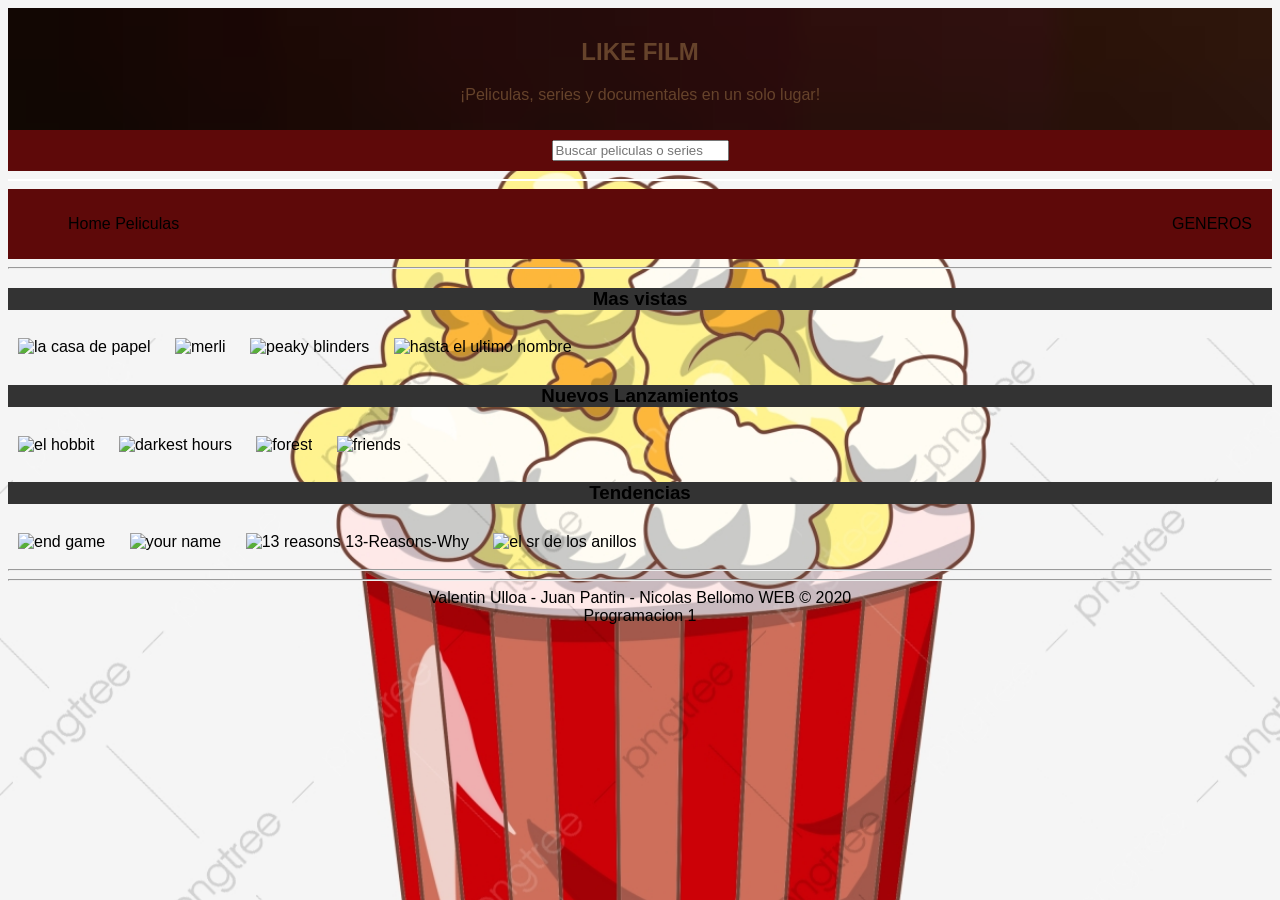
==== botonpeli.html @ 462673ed "Le di funcionalidad al boton de peliculas" ====
<!DOCTYPE html>
<html lang="en">
<head>
    <meta charset="UTF-8">
    <meta name="viewport" content="width=device-width, initial-scale=1.0">
    <title>LIKEFILM</title>
    <link rel="stylesheet" href="Diseño/index.css">
    <link rel="shortcut icon" type="image/x-icon"  href="Imagenes/camalogo2.png">
</head>
<body>

    <div id="container">

        <header class="header">
            <nav>
                <h1>LIKE FILM</h1>
                <P>¡Peliculas, series y documentales en un solo lugar!</P>
            </nav>
        </header>
    
        <section class="topnav">
            <form>
                <input type="text" placeholder="Buscar peliculas o series" maxlength="25" name="Nombre" id="nombre">
            </form>
        </section>
        <hr color="white">
        

        <nav class="misma">
            <ul class="izquierda">
                <li>
                    <a href="index.html" style="text-decoration: none; color: black;">Home</a>
                    <a href="" style="text-decoration: none; color: black;">Peliculas</a>
                    <!--<a href="" style="text-decoration: none; color: black;">Series</a>-->
                </li>
            </ul>
    
            <ul class="derecha">
                <li>
                    <a href="" style="text-decoration: none; color: black;">GENEROS</a>
                </li>
            </ul>
        </nav>
    
        <!--<div class="dis">
    
            <div style="text-align:left">
                <input type="button" value="GENEROS">
            </div>
    
            <div style="text-align: right;">
                <input type="button" value="PELICULAS">
                <input type="button" value="SERIES">
            </div>
        </div>-->
        <hr>

        <div class="vistas">
            <h3 class="masvistas">Mas vistas</h3>
            <img src="../Trabajo-Integrador/Peliculas/la casa de papel pirtada.jpg" alt="la casa de papel">
            <img src="../Trabajo-Integrador/Peliculas/merli portada.jpg" alt="merli">
            <img src="../Trabajo-Integrador/Peliculas/peaky blinders portada.jpg" alt="peaky blinders">
            <img src="../Trabajo-Integrador/Peliculas/hasta el hultimo hombre portada.jpg" alt="hasta el ultimo hombre">
    
        </div>

        <div class="nuevas">
            <h3 class="nlanzamientos">Nuevos Lanzamientos</h3>
            <img src="../Trabajo-Integrador/Peliculas/el hobbit portada.jpg" alt="el hobbit">
            <img src="../Trabajo-Integrador/Peliculas/darkest hour portada.jpg" alt="darkest hours">
            <img src="../Trabajo-Integrador/Peliculas/forest gump portada.jpg" alt="forest">
            <img src="../Trabajo-Integrador/Peliculas/friends portada.jpg" alt="friends">
            
    
        </div>

        <div class="tendencias">
            <h3 class="tendencia">Tendencias</h3>
            <img src="../Trabajo-Integrador/Peliculas/portada endgame.jpg" alt="end game">
            <img src="../Trabajo-Integrador/Peliculas/your name portada.jpg" alt="your name">
            <img src="../Trabajo-Integrador/Peliculas/13-Reasons-Why portada.jpg" alt="13 reasons 13-Reasons-Why">
            <img src="../Trabajo-Integrador/Peliculas/El sr de los anillos portada.jpg" alt="el sr de los anillos">
            <hr>
            <hr>
        </div>




        <div id="piedep">
            
         <footer>
            Valentin Ulloa - Juan Pantin - Nicolas Bellomo WEB &copy; 2020
         </footer>
            
         <footer>
          Programacion 1
         </footer>

        </div>
        

    </div>


</body>
</html>
---- Diseño/index.css ----
body{
    font-family: Arial, Helvetica, sans-serif;
    background-image: url(../Imagenes/popcorn.jpg);
    background-repeat: no-repeat;
    background-attachment: fixed;
    background-size: cover;
    
}

/*#container{
    width: 1100px;
    margin: 0px auto;
    border: 1px solid black;
}*/

.header{
    background: url(../Imagenes/cine.jpg) no-repeat;
    background-size: 10000px;
    padding: 10px;
    text-align: center;
    color: rgb(102, 67, 43);
}

.topnav{
    background-color: rgb(94, 9, 9);
    padding: 10px;
}


form {
    text-align: center;
    font-family:Verdana;
    font-size: 17px;
    font-weight:normal;
    text-align: center;
}

/*
.derecha  {
    color: black;
    text-align: right
    padding: 15px 20px;
    text-decoration: black;
}

.izquierda{
    text-align: left;
}
*/

/*.dis {
    background-color:rgb(94, 9, 9);
    text-decoration: white;
}*/

.misma{
    display: flex;  
    flex-direction: row;
    background-color: rgb(94, 9, 9);
    padding: 10px 20px;
    justify-content: space-between;
 
}

.izquierda{
    display: flex;
    flex-direction: row;
    list-style: none;
    justify-content: flex-end;

}

.derecha{
    display: flex;
    flex-direction: row;
    list-style: none;
    justify-content: left;
}

#piedep {
    text-align: center;
}
div.vistas img{
    width: 250px; height: 250px;
    padding: 10px; justify-items: horizontal ;
}
div.nuevas img{
    width: 250px; height: 250px;
    padding: 10px; justify-items: horizontal ;
    
}
div.tendencias img{
    width: 250px; height: 250px;
    padding: 10px; justify-items: horizontal ;
} 

.masvistas{
    overflow: hidden;
    background-color: #333;
    text-align: center;
}

.nlanzamientos{
    overflow: hidden; /* es un modelo de caja*/
    background-color: #333;
    text-align: center;
}

.tendencia{
    overflow: hidden; /* es un modelo de caja*/
    background-color: #333;
    text-align: center;
}
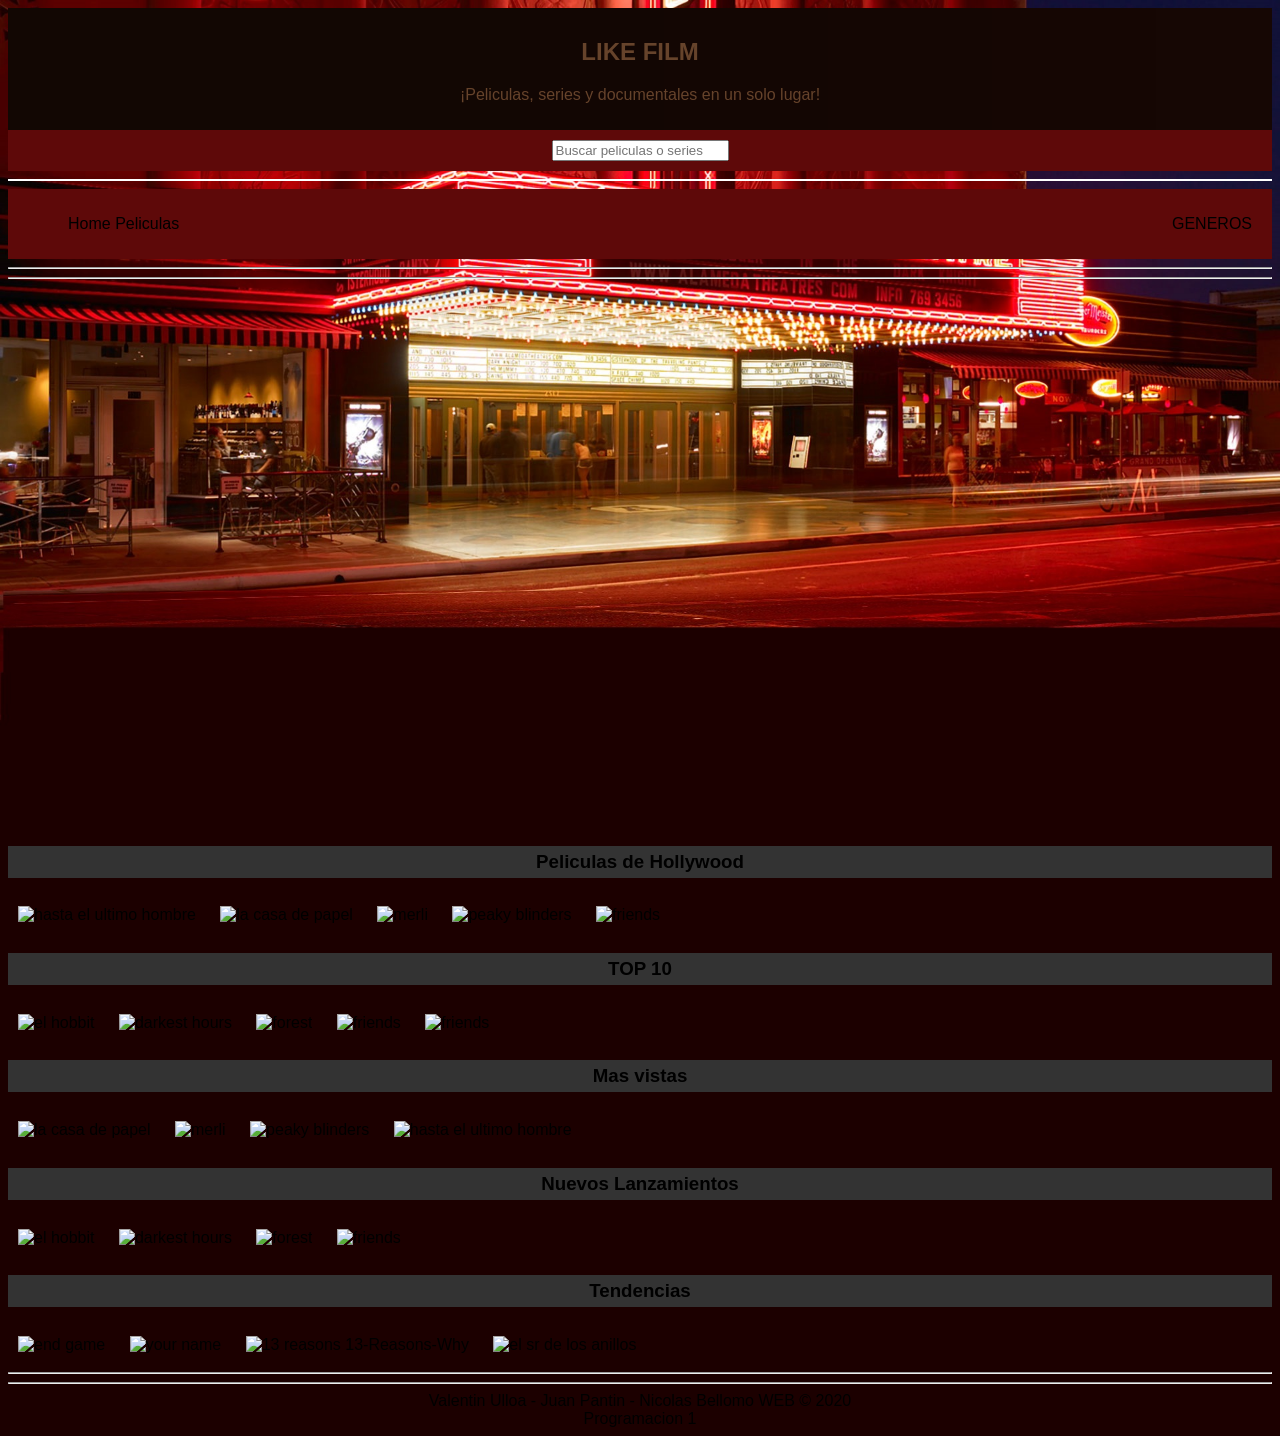
==== commit 8d94e119: "Fondo d pantalla" ====
--- a/botonpeli.html
+++ b/botonpeli.html
@@ -55,7 +55,56 @@
         </div>-->
         <hr>
 
+        <hr>
+        <br>
+        <br>
+        <br>
+        <br>
+        <br>
+        <br>
+        <br>
+        <br>
+        <br>
+        <br>
+        <br>
+        <br>
+        <br>
+        <br>
+        <br>
+        <br>
+        <br>
+        <br>
+        <br>
+        <br>
+        <br>
+        <br>
+        <br>
+        <br>
+        <br>
+        <br>
+        <br>
+        <br>
+        <br>
+        <br>
+        <!--usar margin en lugar de br-->
+        <!--puse el br para ver como quedaria en la pagina-->   
+
         <div class="vistas">
+
+            <h3 class="holly">Peliculas de Hollywood</h3>
+            <img src="../Trabajo-Integrador/Peliculas/hasta el hultimo hombre portada.jpg" alt="hasta el ultimo hombre">
+            <img src="../Trabajo-Integrador/Peliculas/la casa de papel pirtada.jpg" alt="la casa de papel">
+            <img src="../Trabajo-Integrador/Peliculas/merli portada.jpg" alt="merli">
+            <img src="../Trabajo-Integrador/Peliculas/peaky blinders portada.jpg" alt="peaky blinders">
+            <img src="../Trabajo-Integrador/Peliculas/friends portada.jpg" alt="friends">
+
+            <h3 class="top10">TOP 10</h3>
+            <img src="../Trabajo-Integrador/Peliculas/el hobbit portada.jpg" alt="el hobbit">
+            <img src="../Trabajo-Integrador/Peliculas/darkest hour portada.jpg" alt="darkest hours">
+            <img src="../Trabajo-Integrador/Peliculas/forest gump portada.jpg" alt="forest">
+            <img src="../Trabajo-Integrador/Peliculas/friends portada.jpg" alt="friends">
+            <img src="../Trabajo-Integrador/Peliculas/friends portada.jpg" alt="friends">
+
             <h3 class="masvistas">Mas vistas</h3>
             <img src="../Trabajo-Integrador/Peliculas/la casa de papel pirtada.jpg" alt="la casa de papel">
             <img src="../Trabajo-Integrador/Peliculas/merli portada.jpg" alt="merli">
--- a/Diseño/index.css
+++ b/Diseño/index.css
@@ -1,8 +1,8 @@
 body{
     font-family: Arial, Helvetica, sans-serif;
-    background-image: url(../Imagenes/popcorn.jpg);
+    background-image: url(../Imagenes/teatrofondo.jpg);
     background-repeat: no-repeat;
-    background-attachment: fixed;
+    /*background-attachment: fixed;*/
     background-size: cover;
     
 }
@@ -15,7 +15,7 @@
 
 .header{
     background: url(../Imagenes/cine.jpg) no-repeat;
-    background-size: 10000px;
+    background-size: 100000px;
     padding: 10px;
     text-align: center;
     color: rgb(102, 67, 43);
@@ -79,6 +79,7 @@
 
 #piedep {
     text-align: center;
+    text-decoration-color: beige;
 }
 div.vistas img{
     width: 250px; height: 250px;
@@ -98,16 +99,33 @@
     overflow: hidden;
     background-color: #333;
     text-align: center;
+    padding: 5px;
 }
 
 .nlanzamientos{
     overflow: hidden; /* es un modelo de caja*/
     background-color: #333;
     text-align: center;
+    padding: 5px;
 }
 
 .tendencia{
     overflow: hidden; /* es un modelo de caja*/
     background-color: #333;
     text-align: center;
+    padding: 5px;
+}
+
+.top10{
+    overflow: hidden; /* es un modelo de caja*/
+    background-color: #333;
+    text-align: center;
+    padding: 5px;
+}
+
+.holly{
+    overflow: hidden; /* es un modelo de caja*/
+    background-color: #333;
+    text-align: center;
+    padding: 5px;
 }
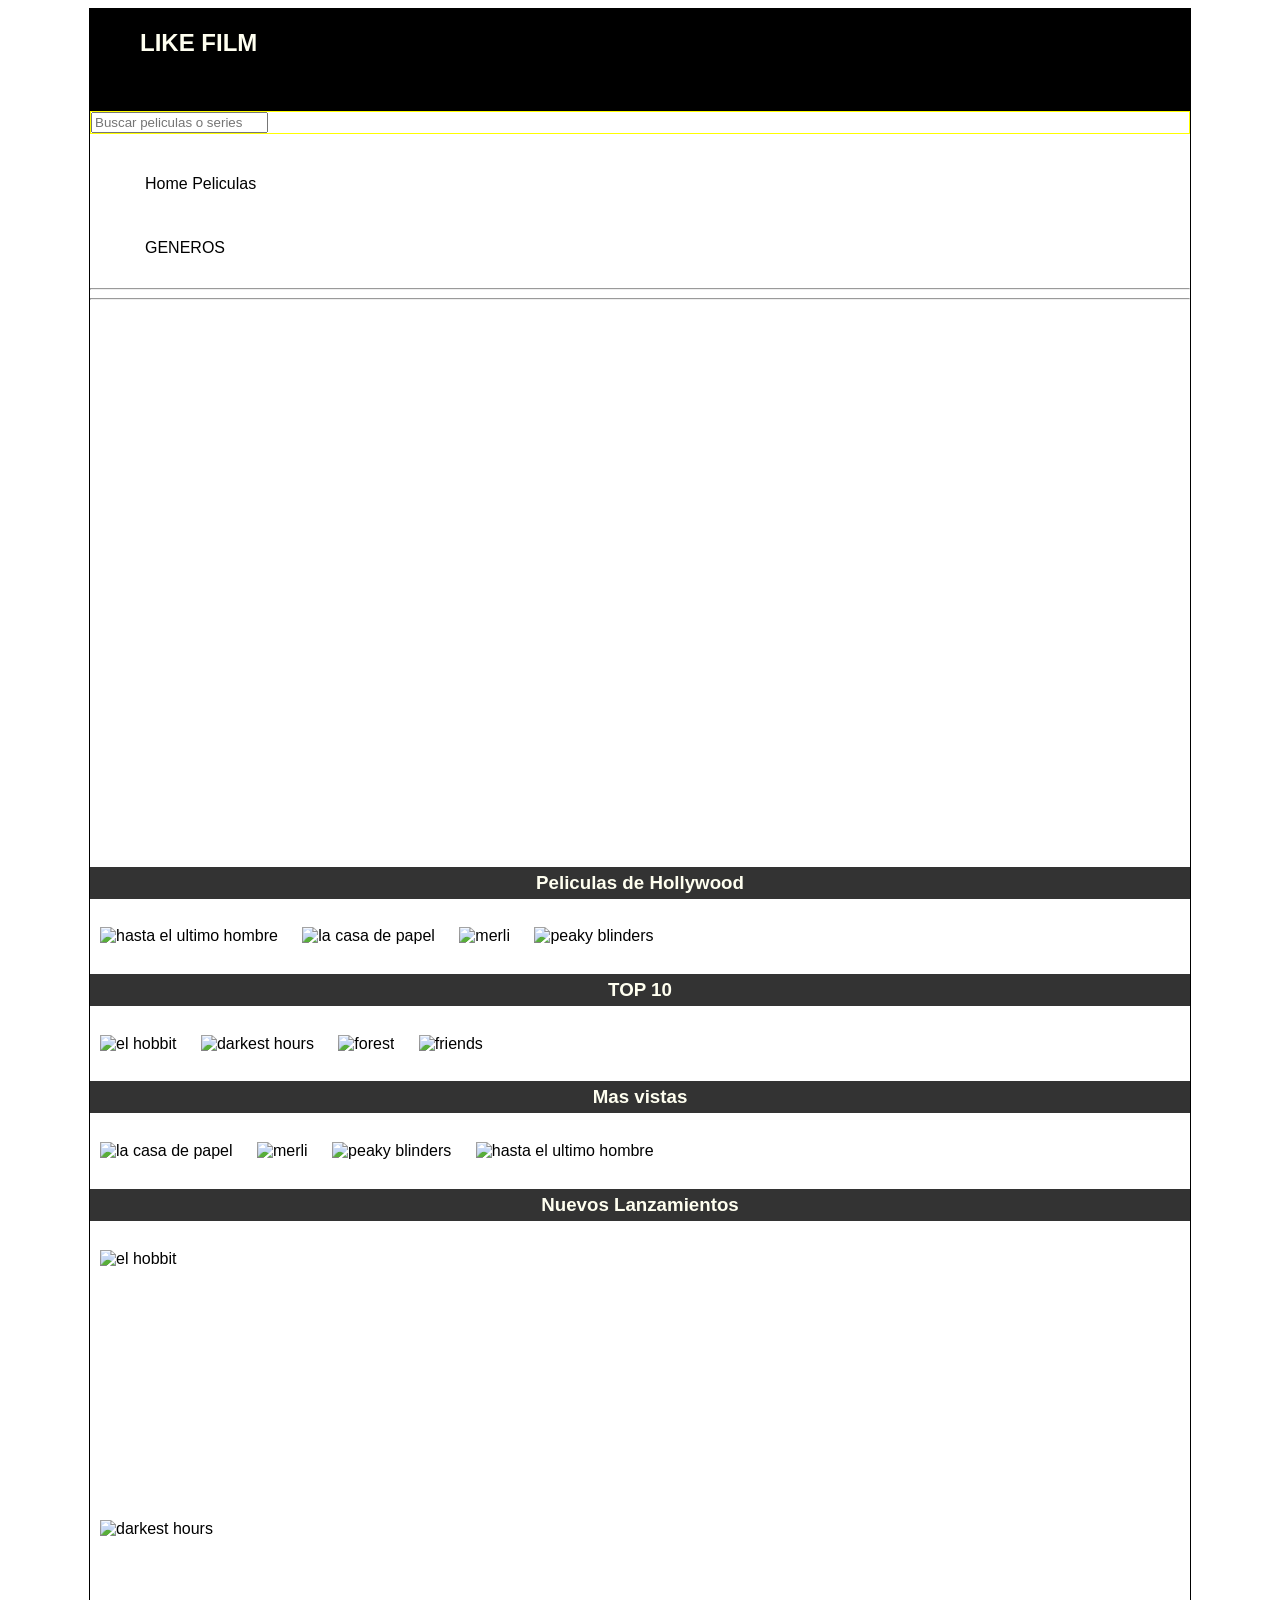
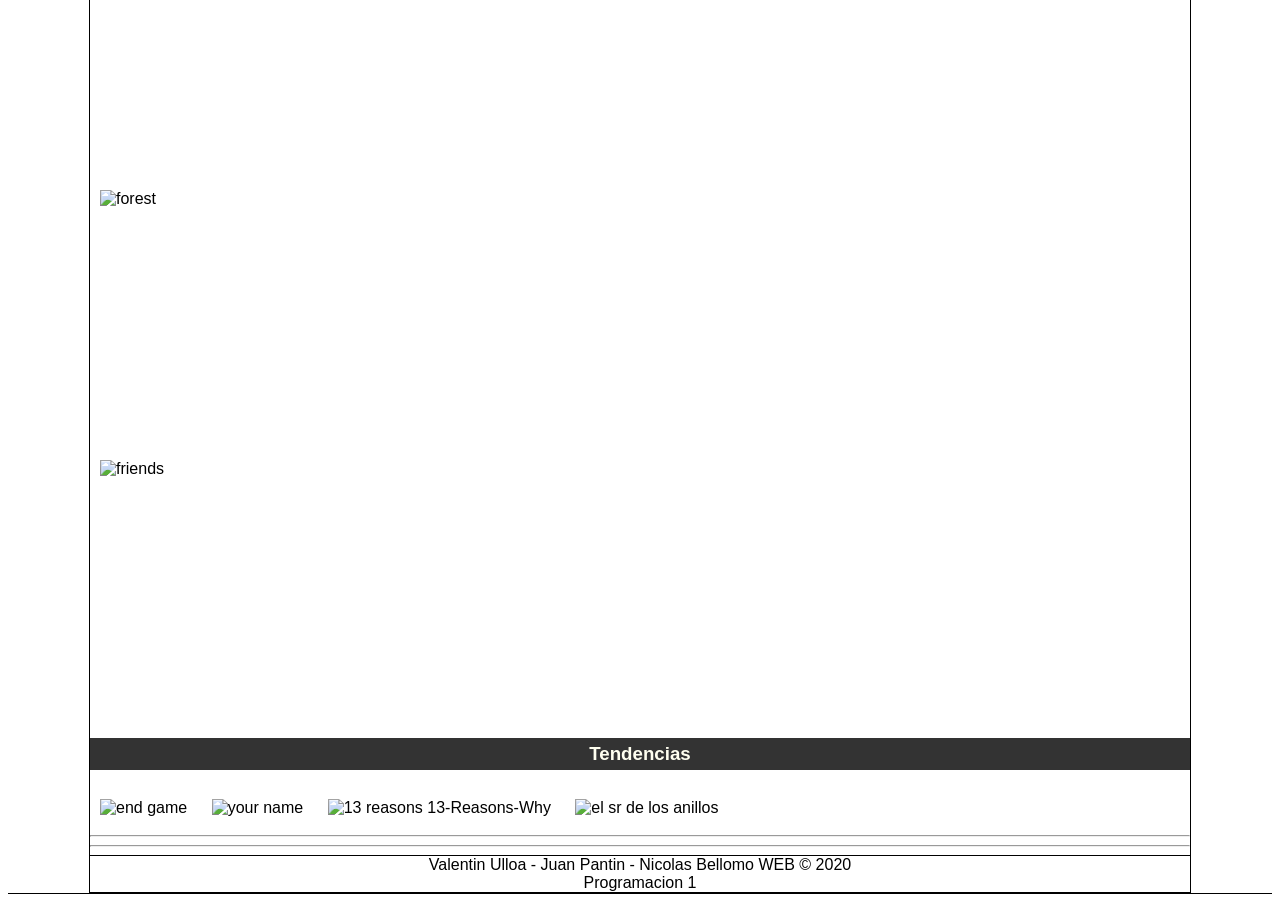
==== commit 410d078a: "ceuntre en index y cambie imagenes en botonpeli" ====
--- a/botonpeli.html
+++ b/botonpeli.html
@@ -96,14 +96,14 @@
             <img src="../Trabajo-Integrador/Peliculas/la casa de papel pirtada.jpg" alt="la casa de papel">
             <img src="../Trabajo-Integrador/Peliculas/merli portada.jpg" alt="merli">
             <img src="../Trabajo-Integrador/Peliculas/peaky blinders portada.jpg" alt="peaky blinders">
-            <img src="../Trabajo-Integrador/Peliculas/friends portada.jpg" alt="friends">
+         
 
             <h3 class="top10">TOP 10</h3>
             <img src="../Trabajo-Integrador/Peliculas/el hobbit portada.jpg" alt="el hobbit">
             <img src="../Trabajo-Integrador/Peliculas/darkest hour portada.jpg" alt="darkest hours">
             <img src="../Trabajo-Integrador/Peliculas/forest gump portada.jpg" alt="forest">
             <img src="../Trabajo-Integrador/Peliculas/friends portada.jpg" alt="friends">
-            <img src="../Trabajo-Integrador/Peliculas/friends portada.jpg" alt="friends">
+           
 
             <h3 class="masvistas">Mas vistas</h3>
             <img src="../Trabajo-Integrador/Peliculas/la casa de papel pirtada.jpg" alt="la casa de papel">
--- a/Diseño/index.css
+++ b/Diseño/index.css
@@ -1,85 +1,87 @@
 body{
     font-family: Arial, Helvetica, sans-serif;
-    background-image: url(../Imagenes/teatrofondo.jpg);
+    background-image: url(../imagenes/john-jackson-1RauOvwrXLU-unsplash.jpg);
+    background-attachment: initial;
     background-repeat: no-repeat;
     /*background-attachment: fixed;*/
-    background-size: cover;
+    background-size: contain;
+    border-bottom: black 1px solid;
     
 }
 
-/*#container{
+ #container{
     width: 1100px;
     margin: 0px auto;
     border: 1px solid black;
-}*/
+ }
 
-.header{
-    background: url(../Imagenes/cine.jpg) no-repeat;
-    background-size: 100000px;
-    padding: 10px;
-    text-align: center;
-    color: rgb(102, 67, 43);
+header{
+    display: flex;
+    float: center;
+    justify-content: space-between;
+    align-items: center;
+    background-color: black;
+    padding-left: 50px;
+    padding-right: 50px;
 }
 
-.topnav{
-    background-color: rgb(94, 9, 9);
-    padding: 10px;
+ul{
+    font-family: Verdana, Geneva, Tahoma, sans-serif;
+    display: flex;
+    list-style: none;
+}
+ul li{
+    padding: 15px;
+    color: wheat;
 }
 
-
-form {
-    text-align: center;
-    font-family:Verdana;
-    font-size: 17px;
-    font-weight:normal;
-    text-align: center;
+h1, h2, h3{
+    color: ivory;
 }
 
-/*
-.derecha  {
-    color: black;
-    text-align: right
-    padding: 15px 20px;
-    text-decoration: black;
+.login{
+    font-family: Verdana, Geneva, Tahoma, sans-serif;
+    height: 50px;
+    width: 90px;
+    background-color: gray;
+    border: none;
+    font-size: 10px;
+    
+}
+.registrarse{
+    font-family: Verdana, Geneva, Tahoma, sans-serif ;
+    height: 50px;
+    width: 90px;
+    background-color: white;
+    border: none;
+    font-size: 10px;
+}
+.topnav{
+    border: yellow 1px solid;
 }
 
-.izquierda{
-    text-align: left;
+.search{
+    display: flex;
+    flex-direction: column;
+    justify-content: center;
+    align-items: center;
+    border: 1px solid greenyellow;
+    height: 40vw;
+    margin-bottom: 10px;
 }
-*/
-
-/*.dis {
-    background-color:rgb(94, 9, 9);
-    text-decoration: white;
-}*/
-
-.misma{
-    display: flex;  
-    flex-direction: row;
-    background-color: rgb(94, 9, 9);
-    padding: 10px 20px;
-    justify-content: space-between;
- 
+.pelis{
+    padding: 20px;
 }
-
-.izquierda{
-    display: flex;
-    flex-direction: row;
-    list-style: none;
-    justify-content: flex-end;
-
-}
-
-.derecha{
-    display: flex;
-    flex-direction: row;
-    list-style: none;
-    justify-content: left;
+.pelis img{
+    width: 250px;
+    height: 250px;
+    padding: 5px;
 }
 
 #piedep {
     text-align: center;
     text-decoration-color: beige;
+    border-top: 1px solid black;
 }
 div.vistas img{
     width: 250px; height: 250px;
@@ -88,7 +90,8 @@
 div.nuevas img{
     width: 250px; height: 250px;
     padding: 10px; justify-items: horizontal ;
-    
+    justify-items: center;
+    display: flex;
 }
 div.tendencias img{
     width: 250px; height: 250px;
@@ -128,4 +131,12 @@
     background-color: #333;
     text-align: center;
     padding: 5px;
+}
+
+.zoom{
+    transition: transform .5s;
+}
+
+.zoom:hover{
+    transform: scale(1.5);
 }
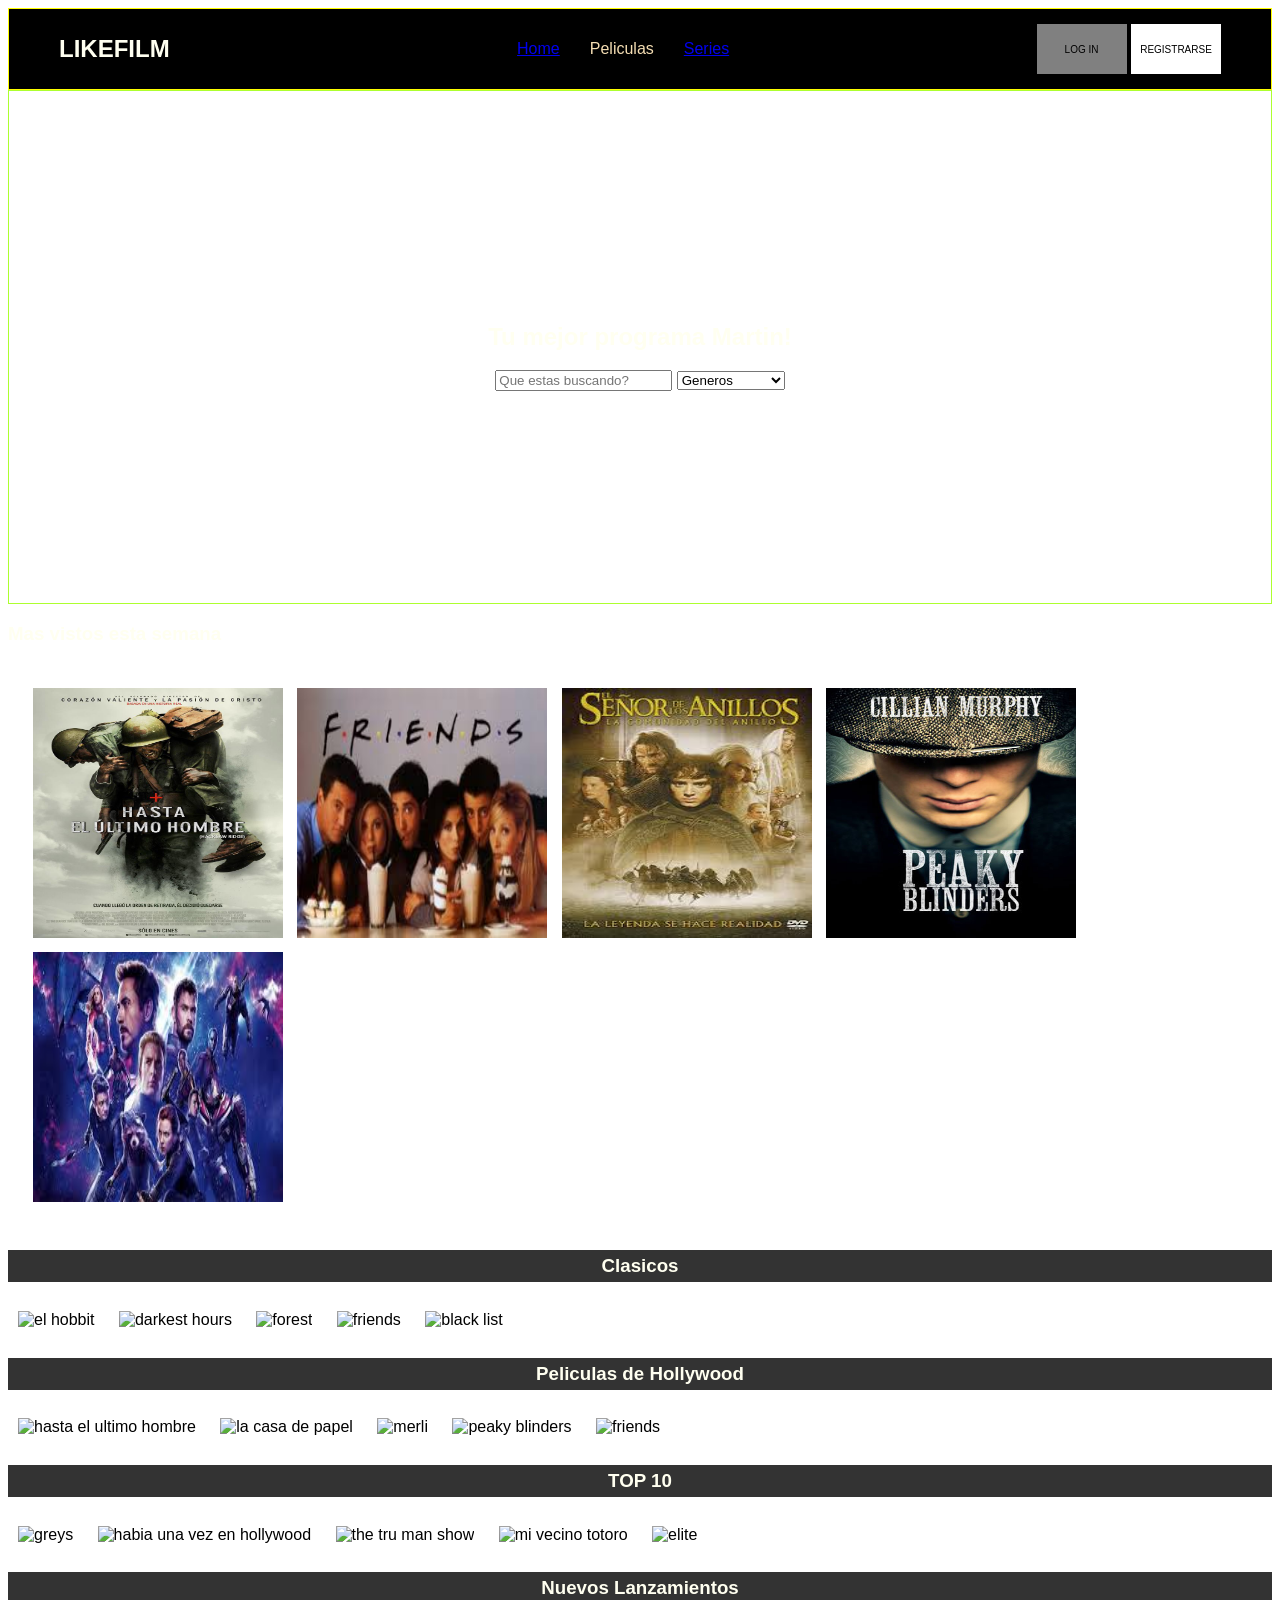
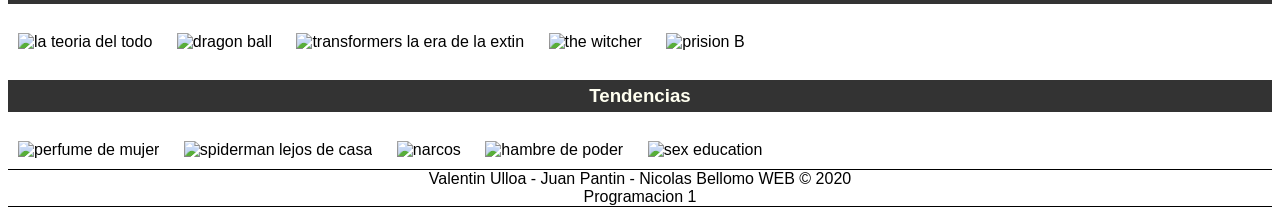
==== commit c900b1e9: "di funcionalidad al boton de peliculas, series y home e hice clickleable una img" ====
--- a/botonpeli.html
+++ b/botonpeli.html
@@ -9,129 +9,101 @@
 </head>
 <body>
 
-    <div id="container">
+    <div class="container">
+        <section class="topnav">
+            <Header class="header">
+                <H1>LIKEFILM</H1> 
+                <nav>
+                    <ul>
+                        <li class="zoom"><a href="../Trabajo-Integrador/index.html">Home</a></li>
+                        <li class="zoom">Peliculas</li>
+                        <li class="zoom"><a href="../Trabajo-Integrador/botonseries.html">Series</a></li>
+                    </ul>
+                </nav>
 
-        <header class="header">
-            <nav>
-                <h1>LIKE FILM</h1>
-                <P>¡Peliculas, series y documentales en un solo lugar!</P>
+                <section>
+                    <button class="login">LOG IN</button>
+                    <button class="registrarse">REGISTRARSE</button>
+                </section>
+            </Header>
+        </section>
+
+            <nav class="search">
+                <h2>Tu mejor programa Martin!</h2>
+                <form class="medio">
+                    <input type="text" placeholder="Que estas buscando?" maxlength="25">
+
+                    <select name="Generos" id="">
+                        <option value="Generos">Generos</option>
+                        <option value="">Drama</option>
+                        <option value="">Comedia</option>
+                        <option value="">Terror</option>
+                        <option value="">Ciencia ficcion </option>
+                        <option value="">Crimen</option>
+                        <option value="">Infantiles</option>
+                        <option value="">Adultos</option>
+                        <option value="">Suspenso</option>
+                    </select>
+                </form>
             </nav>
-        </header>
+    </div>
+
+    <section>
+            
+            <h3>Mas vistos esta semana</h3>
+            <article class="pelis">
+                <img class="zoom" src="Peliculas/hasta el hultimo hombre portada.jpg" alt="">
+                <img class="zoom" src="Peliculas/friends portada.jpg" alt="">
+                <img class="zoom" src="Peliculas/El sr de los anillos portada.jpg" alt="">
+                <img class="zoom" src="Peliculas/peaky blinders portada.jpg" alt="">
+                <img class="zoom" src="Peliculas/portada endgame.jpg" alt="">
+            </article>
+            <!--usar margin en lugar de br-->
+            <!--puse el br para ver como quedaria en la pagina-->
+            
+            
+            <div class="vistas">
+                    <h3 class="masvistas">Clasicos</h3>
+                    <img class="zoom" src="../Trabajo-Integrador/Peliculas/el hobbit portada.jpg" alt="el hobbit"> 
+                    <img class="zoom" src="../Trabajo-Integrador/Peliculas/darkest hour portada.jpg" alt="darkest hours">
+                    <img class="zoom" src="../Trabajo-Integrador/Peliculas/forest gump portada.jpg" alt="forest"> 
+                    <img class="zoom" src="../Trabajo-Integrador/Peliculas/friends portada.jpg" alt="friends">
+                    <img class="zoom" src="../Trabajo-Integrador/Peliculas/black list.jpg" alt="black list">
     
-        <section class="topnav">
-            <form>
-                <input type="text" placeholder="Buscar peliculas o series" maxlength="25" name="Nombre" id="nombre">
-            </form>
-        </section>
-        <hr color="white">
+                    <h3 class="holly">Peliculas de Hollywood</h3>
+                    <img class="zoom" src="../Trabajo-Integrador/Peliculas/hasta el hultimo hombre portada.jpg" alt="hasta el ultimo hombre">
+                    <img class="zoom" src="../Trabajo-Integrador/Peliculas/la casa de papel pirtada.jpg" alt="la casa de papel">
+                    <img class="zoom" src="../Trabajo-Integrador/Peliculas/merli portada.jpg" alt="merli">
+                    <img class="zoom" src="../Trabajo-Integrador/Peliculas/peaky blinders portada.jpg" alt="peaky blinders"> 
+                    <img class="zoom" src="../Trabajo-Integrador/Peliculas/friends portada.jpg" alt="friends"> 
+    
+                    <h3 class="top10">TOP 10</h3>
+                    <img class="zoom" src="../Trabajo-Integrador/Peliculas/greys anatomy.jpg" alt="greys"> 
+                    <img class="zoom" src="../Trabajo-Integrador/Peliculas/Habia una vez en hollywood.jpg" alt="habia una vez en hollywood">
+                    <img class="zoom" src="../Trabajo-Integrador/Peliculas/the tru amn show.jpg" alt="the tru man show">
+                    <img class="zoom" src="../Trabajo-Integrador/Peliculas/mi vecino totoro.jpg" alt="mi vecino totoro">
+                    <img class="zoom" src="../Trabajo-Integrador/Peliculas/elite.jpg" alt="elite"> 
+        
+                    <!--<div class="nuevas">-->
+                        <h3 class="nlanzamientos">Nuevos Lanzamientos</h3>
+                        <img class="zoom" src="../Trabajo-Integrador/Peliculas/la teoria del todo.jpg" alt="la teoria del todo">
+                        <img class="zoom" src="../Trabajo-Integrador/Peliculas/dragon ball broly.jpg" alt="dragon ball">
+                        <img class="zoom" src="../Trabajo-Integrador/Peliculas/transformers la era de la extinciosn.jpg" alt="transformers la era de la extin">
+                        <img class="zoom" src="../Trabajo-Integrador/Peliculas/the witcher.jpg" alt="the witcher">
+                        <img class="zoom" src="../Trabajo-Integrador/Peliculas/prision B.jpg" alt="prision B">
+                    <!--</div>-->
+            
+                    <!--<div class="tendencias">-->
+                        <h3 class="tendencia">Tendencias</h3>
+                        <img class="zoom" src="../Trabajo-Integrador/Peliculas/perfume de mujer.jpg" alt="perfume de mujer">
+                        <img class="zoom" src="../Trabajo-Integrador/Peliculas/spiderman lejos de casa.jpg" alt="spiderman lejos de casa">
+                        <img class="zoom" src="../Trabajo-Integrador/Peliculas/narcos.jpg" alt="narcos">
+                        <img class="zoom" src="../Trabajo-Integrador/Peliculas/hambvre de poder.jpg" alt="hambre de poder">
+                        <img class="zoom" src="../Trabajo-Integrador/Peliculas/sex education.jpg" alt="sex education">
+                    <!--</div>-->
+            </div>
         
 
-        <nav class="misma">
-            <ul class="izquierda">
-                <li>
-                    <a href="index.html" style="text-decoration: none; color: black;">Home</a>
-                    <a href="" style="text-decoration: none; color: black;">Peliculas</a>
-                    <!--<a href="" style="text-decoration: none; color: black;">Series</a>-->
-                </li>
-            </ul>
-    
-            <ul class="derecha">
-                <li>
-                    <a href="" style="text-decoration: none; color: black;">GENEROS</a>
-                </li>
-            </ul>
-        </nav>
-    
-        <!--<div class="dis">
-    
-            <div style="text-align:left">
-                <input type="button" value="GENEROS">
-            </div>
-    
-            <div style="text-align: right;">
-                <input type="button" value="PELICULAS">
-                <input type="button" value="SERIES">
-            </div>
-        </div>-->
-        <hr>
-
-        <hr>
-        <br>
-        <br>
-        <br>
-        <br>
-        <br>
-        <br>
-        <br>
-        <br>
-        <br>
-        <br>
-        <br>
-        <br>
-        <br>
-        <br>
-        <br>
-        <br>
-        <br>
-        <br>
-        <br>
-        <br>
-        <br>
-        <br>
-        <br>
-        <br>
-        <br>
-        <br>
-        <br>
-        <br>
-        <br>
-        <br>
-        <!--usar margin en lugar de br-->
-        <!--puse el br para ver como quedaria en la pagina-->   
-
-        <div class="vistas">
-
-            <h3 class="holly">Peliculas de Hollywood</h3>
-            <img src="../Trabajo-Integrador/Peliculas/hasta el hultimo hombre portada.jpg" alt="hasta el ultimo hombre">
-            <img src="../Trabajo-Integrador/Peliculas/la casa de papel pirtada.jpg" alt="la casa de papel">
-            <img src="../Trabajo-Integrador/Peliculas/merli portada.jpg" alt="merli">
-            <img src="../Trabajo-Integrador/Peliculas/peaky blinders portada.jpg" alt="peaky blinders">
-         
-
-            <h3 class="top10">TOP 10</h3>
-            <img src="../Trabajo-Integrador/Peliculas/el hobbit portada.jpg" alt="el hobbit">
-            <img src="../Trabajo-Integrador/Peliculas/darkest hour portada.jpg" alt="darkest hours">
-            <img src="../Trabajo-Integrador/Peliculas/forest gump portada.jpg" alt="forest">
-            <img src="../Trabajo-Integrador/Peliculas/friends portada.jpg" alt="friends">
-           
-
-            <h3 class="masvistas">Mas vistas</h3>
-            <img src="../Trabajo-Integrador/Peliculas/la casa de papel pirtada.jpg" alt="la casa de papel">
-            <img src="../Trabajo-Integrador/Peliculas/merli portada.jpg" alt="merli">
-            <img src="../Trabajo-Integrador/Peliculas/peaky blinders portada.jpg" alt="peaky blinders">
-            <img src="../Trabajo-Integrador/Peliculas/hasta el hultimo hombre portada.jpg" alt="hasta el ultimo hombre">
-    
-        </div>
-
-        <div class="nuevas">
-            <h3 class="nlanzamientos">Nuevos Lanzamientos</h3>
-            <img src="../Trabajo-Integrador/Peliculas/el hobbit portada.jpg" alt="el hobbit">
-            <img src="../Trabajo-Integrador/Peliculas/darkest hour portada.jpg" alt="darkest hours">
-            <img src="../Trabajo-Integrador/Peliculas/forest gump portada.jpg" alt="forest">
-            <img src="../Trabajo-Integrador/Peliculas/friends portada.jpg" alt="friends">
-            
-    
-        </div>
-
-        <div class="tendencias">
-            <h3 class="tendencia">Tendencias</h3>
-            <img src="../Trabajo-Integrador/Peliculas/portada endgame.jpg" alt="end game">
-            <img src="../Trabajo-Integrador/Peliculas/your name portada.jpg" alt="your name">
-            <img src="../Trabajo-Integrador/Peliculas/13-Reasons-Why portada.jpg" alt="13 reasons 13-Reasons-Why">
-            <img src="../Trabajo-Integrador/Peliculas/El sr de los anillos portada.jpg" alt="el sr de los anillos">
-            <hr>
-            <hr>
-        </div>
 
 
 
@@ -149,7 +121,7 @@
         </div>
         
 
-    </div>
+    </section>
 
 
 </body>
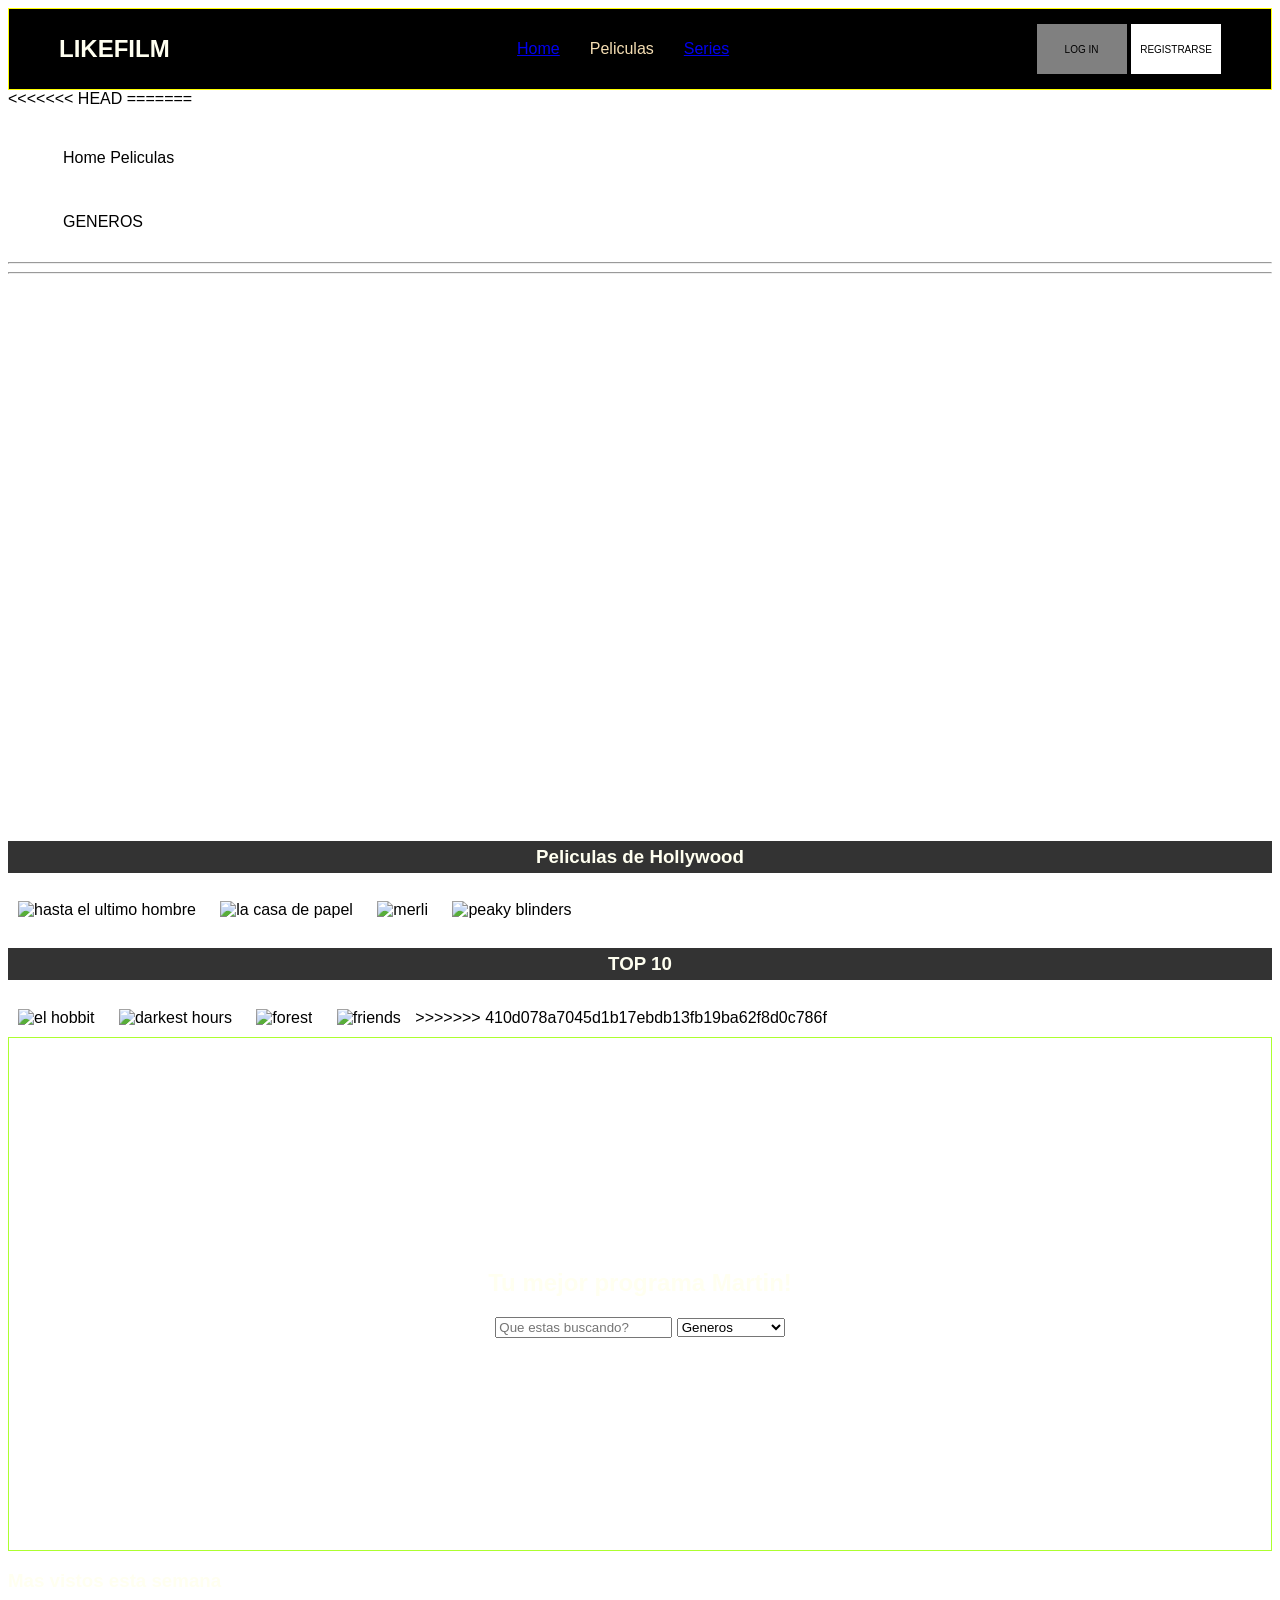
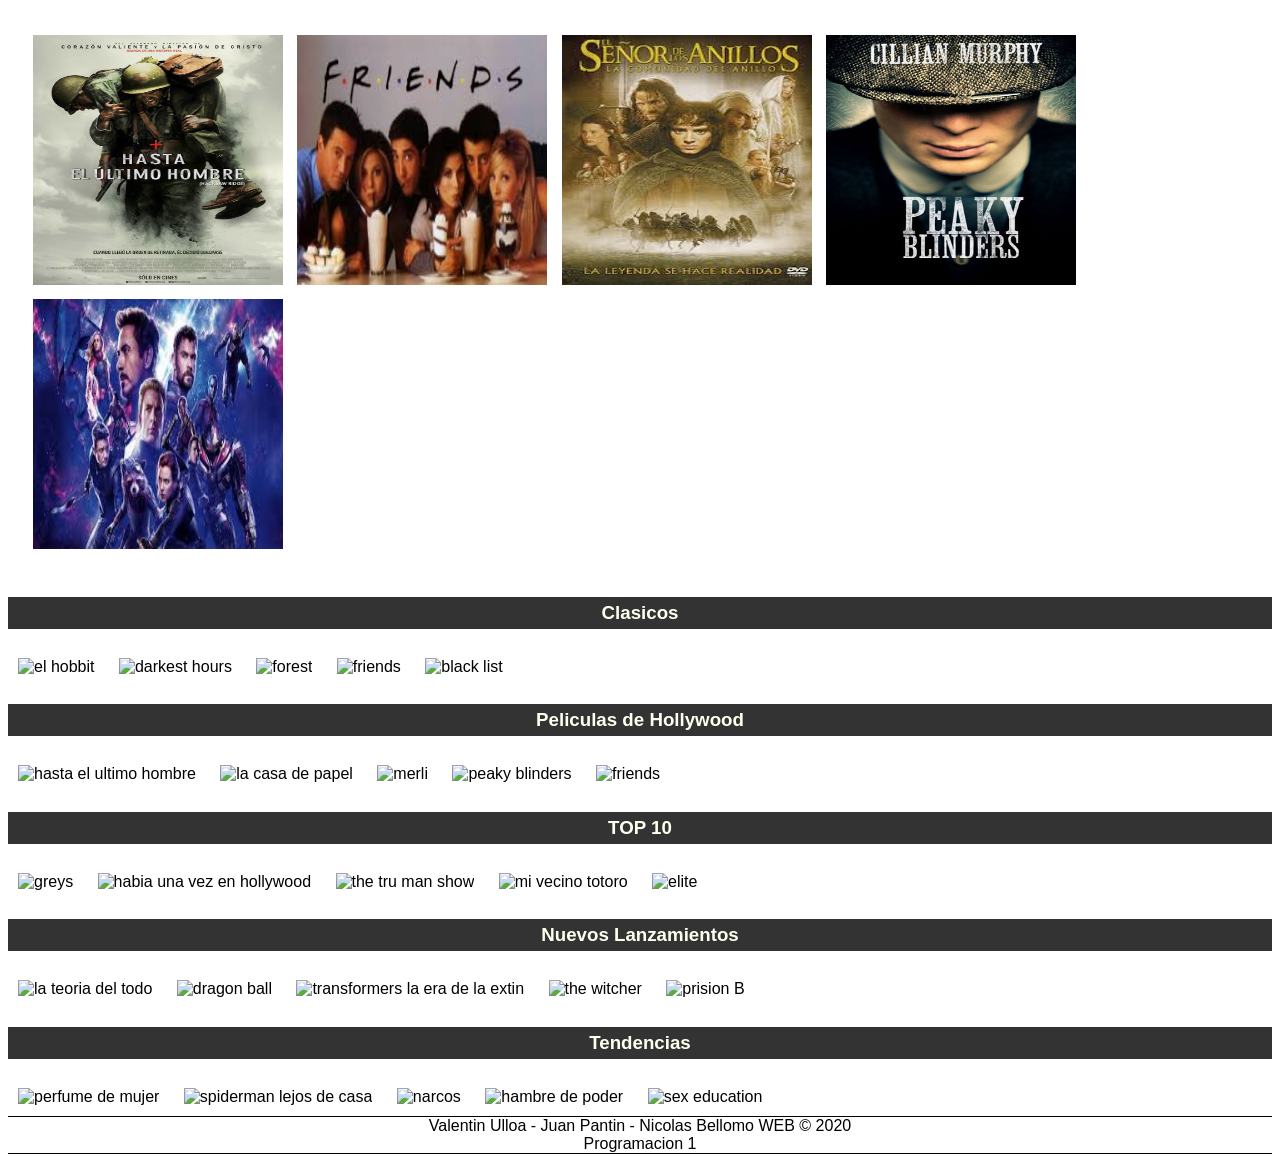
==== commit a1bbfe64: "le di funcionalidad al boton de peliculas, series y home e hice clickeable una img" ====
--- a/botonpeli.html
+++ b/botonpeli.html
@@ -27,6 +27,90 @@
                 </section>
             </Header>
         </section>
+<<<<<<< HEAD
+=======
+        <hr color="white">
+        
+
+        <nav class="misma">
+            <ul class="izquierda">
+                <li>
+                    <a href="index.html" style="text-decoration: none; color: black;">Home</a>
+                    <a href="" style="text-decoration: none; color: black;">Peliculas</a>
+                    <!--<a href="" style="text-decoration: none; color: black;">Series</a>-->
+                </li>
+            </ul>
+    
+            <ul class="derecha">
+                <li>
+                    <a href="" style="text-decoration: none; color: black;">GENEROS</a>
+                </li>
+            </ul>
+        </nav>
+    
+        <!--<div class="dis">
+    
+            <div style="text-align:left">
+                <input type="button" value="GENEROS">
+            </div>
+    
+            <div style="text-align: right;">
+                <input type="button" value="PELICULAS">
+                <input type="button" value="SERIES">
+            </div>
+        </div>-->
+        <hr>
+
+        <hr>
+        <br>
+        <br>
+        <br>
+        <br>
+        <br>
+        <br>
+        <br>
+        <br>
+        <br>
+        <br>
+        <br>
+        <br>
+        <br>
+        <br>
+        <br>
+        <br>
+        <br>
+        <br>
+        <br>
+        <br>
+        <br>
+        <br>
+        <br>
+        <br>
+        <br>
+        <br>
+        <br>
+        <br>
+        <br>
+        <br>
+        <!--usar margin en lugar de br-->
+        <!--puse el br para ver como quedaria en la pagina-->   
+
+        <div class="vistas">
+
+            <h3 class="holly">Peliculas de Hollywood</h3>
+            <img src="../Trabajo-Integrador/Peliculas/hasta el hultimo hombre portada.jpg" alt="hasta el ultimo hombre">
+            <img src="../Trabajo-Integrador/Peliculas/la casa de papel pirtada.jpg" alt="la casa de papel">
+            <img src="../Trabajo-Integrador/Peliculas/merli portada.jpg" alt="merli">
+            <img src="../Trabajo-Integrador/Peliculas/peaky blinders portada.jpg" alt="peaky blinders">
+         
+
+            <h3 class="top10">TOP 10</h3>
+            <img src="../Trabajo-Integrador/Peliculas/el hobbit portada.jpg" alt="el hobbit">
+            <img src="../Trabajo-Integrador/Peliculas/darkest hour portada.jpg" alt="darkest hours">
+            <img src="../Trabajo-Integrador/Peliculas/forest gump portada.jpg" alt="forest">
+            <img src="../Trabajo-Integrador/Peliculas/friends portada.jpg" alt="friends">
+           
+>>>>>>> 410d078a7045d1b17ebdb13fb19ba62f8d0c786f
 
             <nav class="search">
                 <h2>Tu mejor programa Martin!</h2>
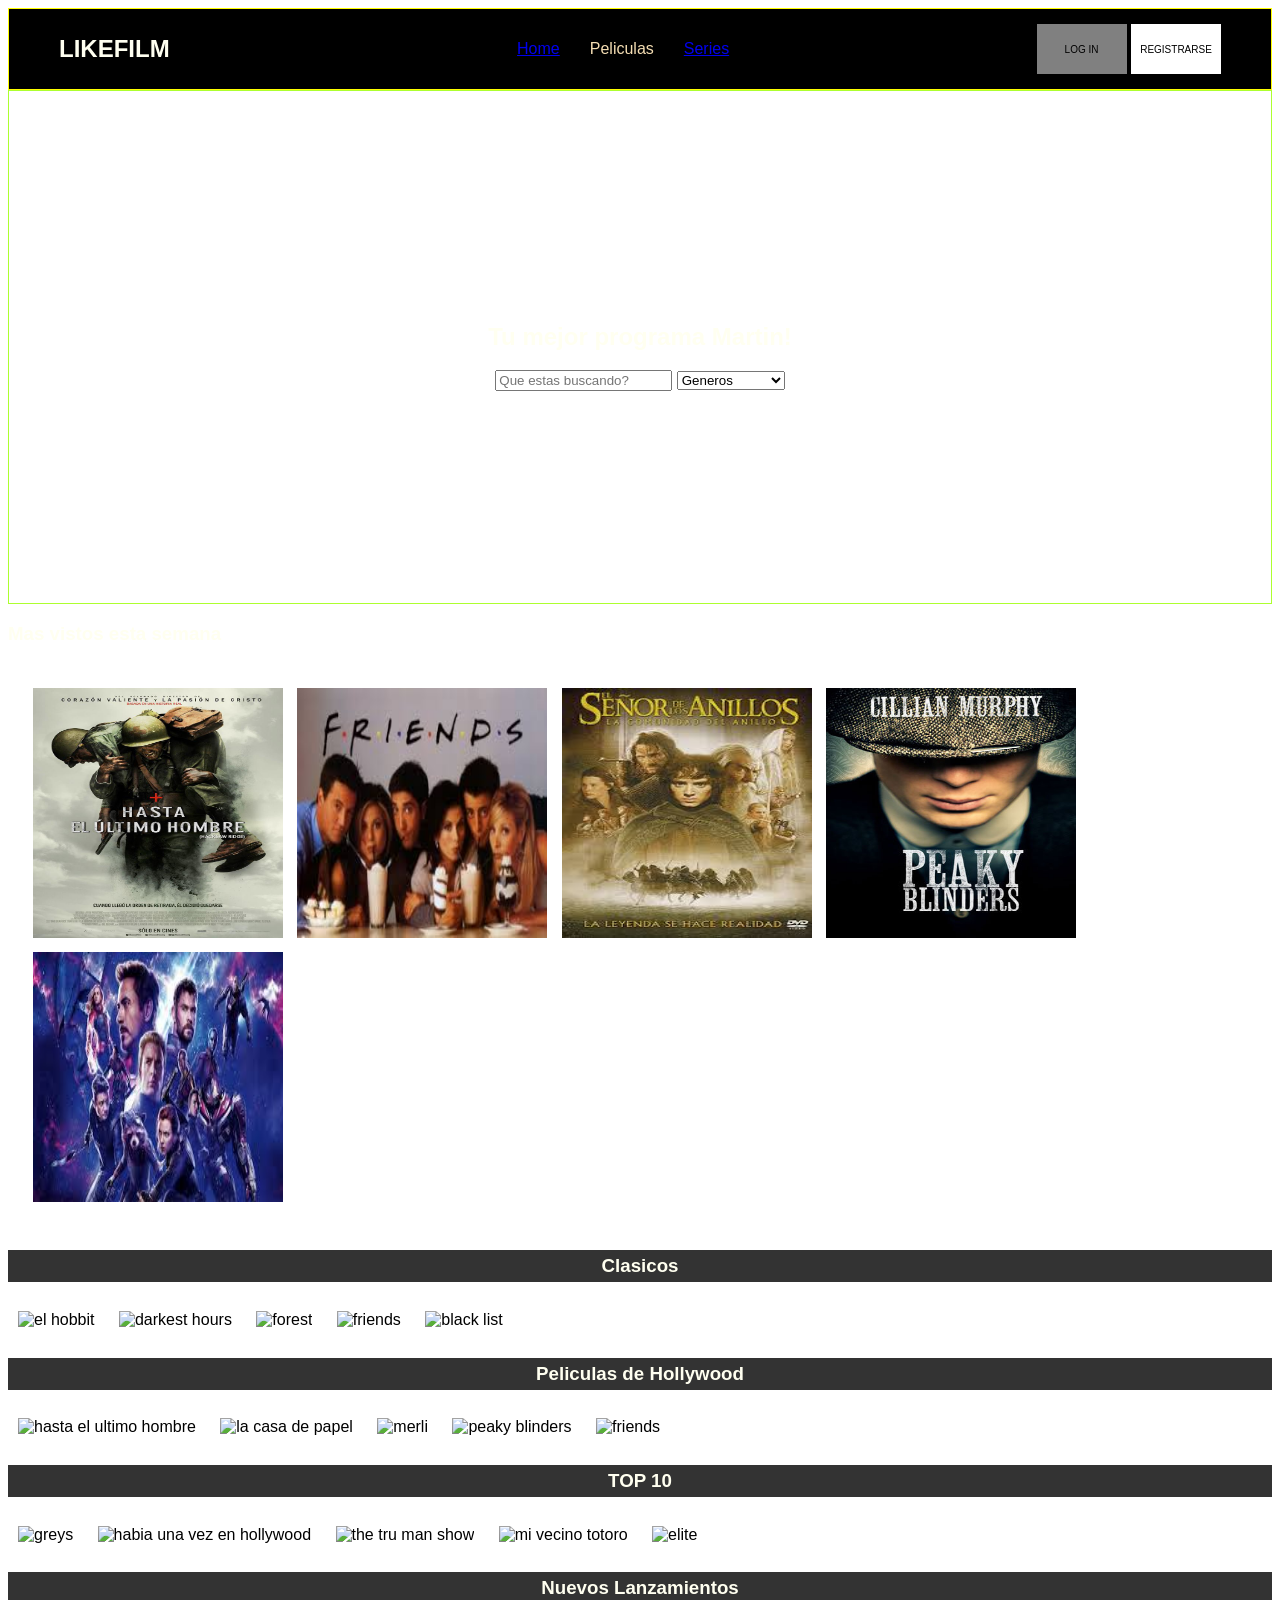
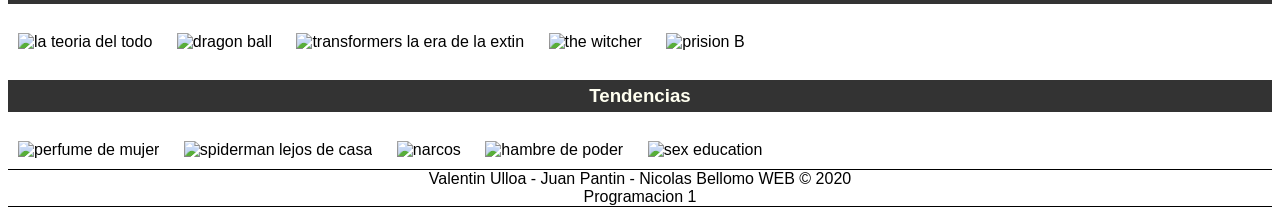
==== commit 16d65a49: "akuvdc" ====
--- a/botonpeli.html
+++ b/botonpeli.html
@@ -27,90 +27,6 @@
                 </section>
             </Header>
         </section>
-<<<<<<< HEAD
-=======
-        <hr color="white">
-        
-
-        <nav class="misma">
-            <ul class="izquierda">
-                <li>
-                    <a href="index.html" style="text-decoration: none; color: black;">Home</a>
-                    <a href="" style="text-decoration: none; color: black;">Peliculas</a>
-                    <!--<a href="" style="text-decoration: none; color: black;">Series</a>-->
-                </li>
-            </ul>
-    
-            <ul class="derecha">
-                <li>
-                    <a href="" style="text-decoration: none; color: black;">GENEROS</a>
-                </li>
-            </ul>
-        </nav>
-    
-        <!--<div class="dis">
-    
-            <div style="text-align:left">
-                <input type="button" value="GENEROS">
-            </div>
-    
-            <div style="text-align: right;">
-                <input type="button" value="PELICULAS">
-                <input type="button" value="SERIES">
-            </div>
-        </div>-->
-        <hr>
-
-        <hr>
-        <br>
-        <br>
-        <br>
-        <br>
-        <br>
-        <br>
-        <br>
-        <br>
-        <br>
-        <br>
-        <br>
-        <br>
-        <br>
-        <br>
-        <br>
-        <br>
-        <br>
-        <br>
-        <br>
-        <br>
-        <br>
-        <br>
-        <br>
-        <br>
-        <br>
-        <br>
-        <br>
-        <br>
-        <br>
-        <br>
-        <!--usar margin en lugar de br-->
-        <!--puse el br para ver como quedaria en la pagina-->   
-
-        <div class="vistas">
-
-            <h3 class="holly">Peliculas de Hollywood</h3>
-            <img src="../Trabajo-Integrador/Peliculas/hasta el hultimo hombre portada.jpg" alt="hasta el ultimo hombre">
-            <img src="../Trabajo-Integrador/Peliculas/la casa de papel pirtada.jpg" alt="la casa de papel">
-            <img src="../Trabajo-Integrador/Peliculas/merli portada.jpg" alt="merli">
-            <img src="../Trabajo-Integrador/Peliculas/peaky blinders portada.jpg" alt="peaky blinders">
-         
-
-            <h3 class="top10">TOP 10</h3>
-            <img src="../Trabajo-Integrador/Peliculas/el hobbit portada.jpg" alt="el hobbit">
-            <img src="../Trabajo-Integrador/Peliculas/darkest hour portada.jpg" alt="darkest hours">
-            <img src="../Trabajo-Integrador/Peliculas/forest gump portada.jpg" alt="forest">
-            <img src="../Trabajo-Integrador/Peliculas/friends portada.jpg" alt="friends">
-           
->>>>>>> 410d078a7045d1b17ebdb13fb19ba62f8d0c786f
 
             <nav class="search">
                 <h2>Tu mejor programa Martin!</h2>
